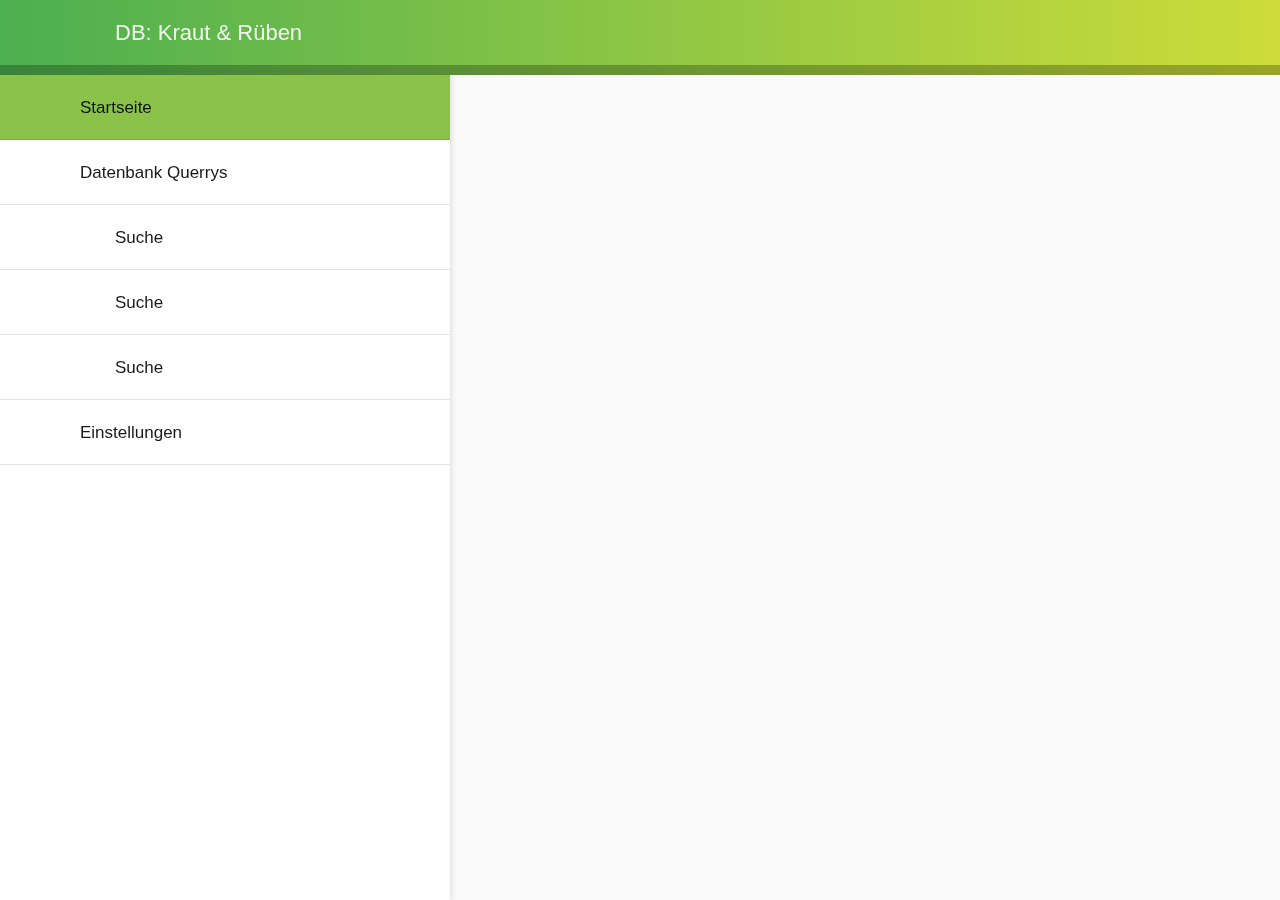
==== gui/index.html @ 13cca9ac "Add files via upload" ====
<!DOCTYPE html>

<html lang="de" dir="ltr">

<head>

  <meta charset="utf-8">

  <link rel="stylesheet" href="style.css">

  <title>Kraut & Rüben</title>

</head>

<body>

  <div id="head">

    <div id="head_hamburger"></div>
    <div id="head_text">DB: Kraut & Rüben</div>

  </div>

  <div id="menu">

    <div class="menu_ponint mp_active">

      <div class="menu_ponint_icon" id="mp_home"></div>
      <div class="menu_ponint_text">Startseite</div>

    </div>

    <div class="menu_ponint">

      <div class="menu_ponint_icon" id="mp_search"></div>
      <div class="menu_ponint_text">Datenbank Querrys</div>

    </div>

    <div class="menu_ponint mp_subpoint">

      <div class="menu_ponint_icon" id="mp_subpoint"></div>
      <div class="menu_ponint_text">Suche</div>

    </div>

    <div class="menu_ponint mp_subpoint">

      <div class="menu_ponint_icon" id="mp_subpoint"></div>
      <div class="menu_ponint_text">Suche</div>

    </div>

    <div class="menu_ponint mp_subpoint">

      <div class="menu_ponint_icon" id="mp_subpoint"></div>
      <div class="menu_ponint_text">Suche</div>

    </div>

    <div class="menu_ponint">

      <div class="menu_ponint_icon"></div>
      <div class="menu_ponint_text">Einstellungen</div>

    </div>

  </div>

</body>

</html>
---- gui/style.css ----
@import url('img/roboto.ttf');

body{

  margin: 0;
  padding: 0;

  font-size: 0;
  font-family: 'Roboto', sans-serif;
  color: rgba(0,0,0,0.9);

  background-color: #FAFAFA;

}

div{

  display: inline-block;
  box-sizing: border-box;
  vertical-align: top;

}

/* ----------------------------------------------------------------------------------------------------------------------------------------------*/

#head{

  display: block;
  position: fixed;

  width: 100%;
  height: 75px;

  padding-left: 50px;
  padding-right: 50px;

  background-color: #4CAF50;
  background: linear-gradient(90deg, rgba(76,175,80,1) 0%, rgba(205,220,57,1) 100%);

  border-bottom: 10px solid rgba(0,0,0,0.25);

  line-height: 65px;

  /*box-shadow: 0px 5px 5px 0px rgba(0,0,0,0.15);*/

  z-index: 500;

}

#head_hamburger{

  width: 65px;
  height: 65px;

  cursor: pointer;

  background-image: url("img/hamburger.svg");
  background-position: center;
  background-repeat: no-repeat;
  background-size: 50%;
  filter: invert(100%);

  opacity: 0.9;

}

#head_text{

  font-size: 22px;
  color: rgba(255,255,255,0.9);

}

/* ----------------------------------------------------------------------------------------------------------------------------------------------*/

#menu{

  display: block;
  position: fixed;

  width: 75%;
  max-width: 450px;
  height: calc(100% - 75px);

  top: 75px;

  background-color: #FFFFFF;

  box-shadow: 2px 0px 5px 0px rgba(0,0,0,0.1);

  z-index: 400;

}

.menu_ponint{

  width: 100%;
  height: 65px;

  padding-left: 15px;
  padding-right: 15px;

  cursor: pointer;
  user-select: none;
  transition: 0.1s ease;

  border-bottom: 1px solid rgba(0,0,0,0.1);

  line-height: 65px;

}

.menu_ponint:hover{ background-color: #F1F8E9; }
.menu_ponint:active{ background: #8BC34A;}

.mp_active{ background: #8BC34A;}

.mp_subpoint{ padding-left: 50px; }

.menu_ponint_icon{

  width: 65px;
  height: 65px;

  background-image: url("img/gear.svg");
  background-position: center;
  background-repeat: no-repeat;
  background-size: 35%;

  opacity: 0.5;

}

.menu_ponint_text{ font-size: 17px; }

#mp_home{ background-image: url("img/home.svg"); }
#mp_search{ background-image: url("img/search.svg"); }
#mp_subpoint{ background-image: url("img/chevron.svg"); }
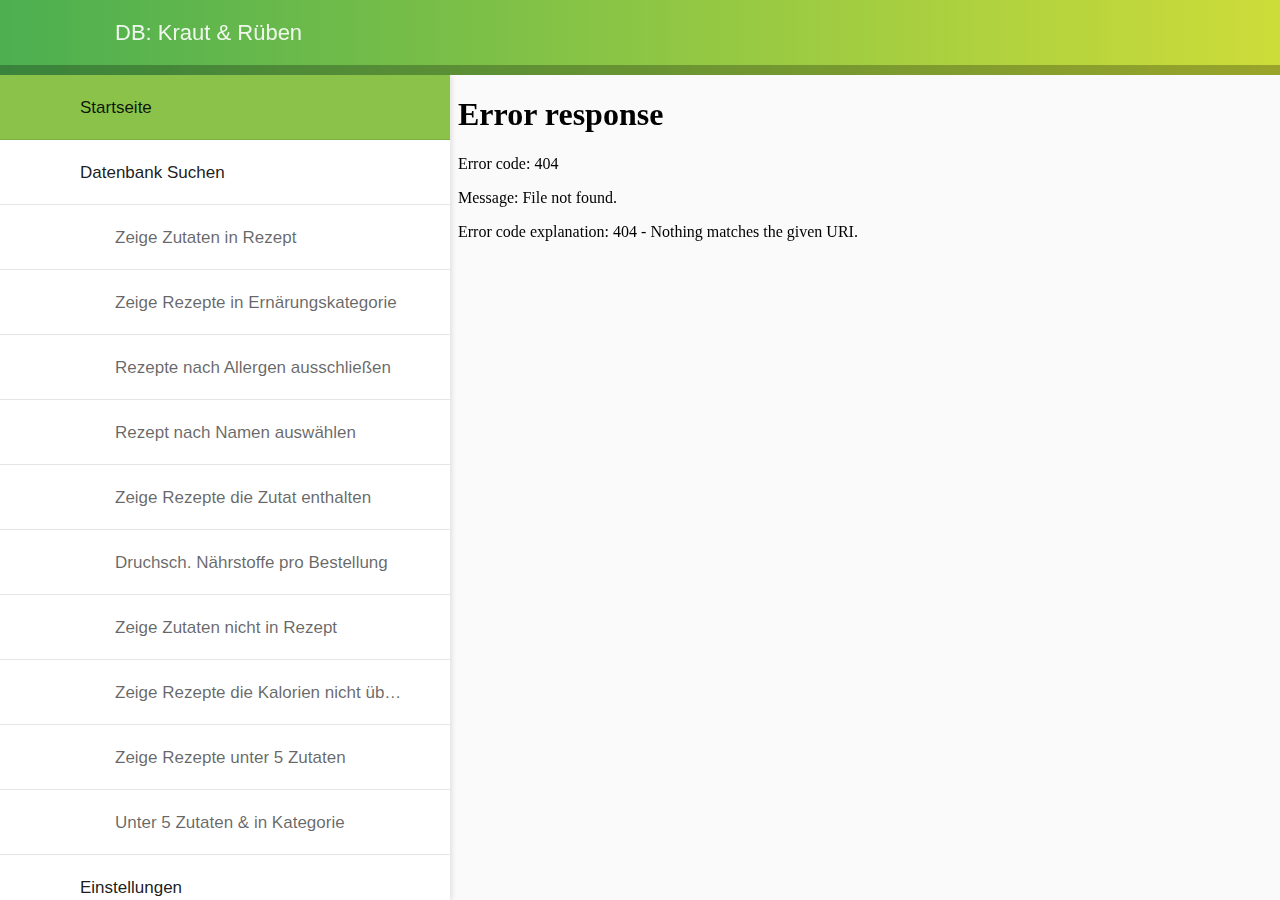
==== commit 4e5c24bc: "Add files via upload" ====
--- a/gui/index.html
+++ b/gui/index.html
@@ -7,6 +7,8 @@
   <meta charset="utf-8">
 
   <link rel="stylesheet" href="style.css">
+
+  <script type="text/javascript" src="script.js"></script>
 
   <title>Kraut & Rüben</title>
 
@@ -23,42 +25,91 @@
 
   <div id="menu">
 
-    <div class="menu_ponint mp_active">
+    <div class="menu_ponint mp_active" id="home" onclick="selectMenu(this.id)">
 
       <div class="menu_ponint_icon" id="mp_home"></div>
       <div class="menu_ponint_text">Startseite</div>
 
     </div>
 
-    <div class="menu_ponint">
+    <div class="menu_ponint" id="searchqueries" onclick="selectMenu(this.id)">
 
       <div class="menu_ponint_icon" id="mp_search"></div>
-      <div class="menu_ponint_text">Datenbank Querrys</div>
+      <div class="menu_ponint_text">Datenbank Suchen</div>
 
     </div>
 
-    <div class="menu_ponint mp_subpoint">
+    <div class="menu_ponint mp_subpoint" id="sq_1" onclick="selectMenu(this.id)">
 
       <div class="menu_ponint_icon" id="mp_subpoint"></div>
-      <div class="menu_ponint_text">Suche</div>
+      <div class="menu_ponint_text">Zeige Zutaten in Rezept</div>
 
     </div>
 
-    <div class="menu_ponint mp_subpoint">
+    <div class="menu_ponint mp_subpoint" id="sq_2" onclick="selectMenu(this.id)">
 
       <div class="menu_ponint_icon" id="mp_subpoint"></div>
-      <div class="menu_ponint_text">Suche</div>
+      <div class="menu_ponint_text">Zeige Rezepte in Ernärungskategorie</div>
 
     </div>
 
-    <div class="menu_ponint mp_subpoint">
+    <div class="menu_ponint mp_subpoint" id="sq_3" onclick="selectMenu(this.id)">
 
       <div class="menu_ponint_icon" id="mp_subpoint"></div>
-      <div class="menu_ponint_text">Suche</div>
+      <div class="menu_ponint_text">Rezepte nach Allergen ausschließen</div>
 
     </div>
 
-    <div class="menu_ponint">
+    <div class="menu_ponint mp_subpoint" id="sq_4" onclick="selectMenu(this.id)">
+
+      <div class="menu_ponint_icon" id="mp_subpoint"></div>
+      <div class="menu_ponint_text">Rezept nach Namen auswählen</div>
+
+    </div>
+
+    <div class="menu_ponint mp_subpoint" id="sq_5" onclick="selectMenu(this.id)">
+
+      <div class="menu_ponint_icon" id="mp_subpoint"></div>
+      <div class="menu_ponint_text">Zeige Rezepte die Zutat enthalten</div>
+
+    </div>
+
+    <div class="menu_ponint mp_subpoint" id="sq_6" onclick="selectMenu(this.id)">
+
+      <div class="menu_ponint_icon" id="mp_subpoint"></div>
+      <div class="menu_ponint_text">Druchsch. Nährstoffe pro Bestellung</div>
+
+    </div>
+
+    <div class="menu_ponint mp_subpoint" id="sq_7" onclick="selectMenu(this.id)">
+
+      <div class="menu_ponint_icon" id="mp_subpoint"></div>
+      <div class="menu_ponint_text">Zeige Zutaten nicht in Rezept</div>
+
+    </div>
+
+    <div class="menu_ponint mp_subpoint" id="sq_8" onclick="selectMenu(this.id)">
+
+      <div class="menu_ponint_icon" id="mp_subpoint"></div>
+      <div class="menu_ponint_text">Zeige Rezepte die Kalorien nicht überschreiten</div>
+
+    </div>
+
+    <div class="menu_ponint mp_subpoint" id="sq_9" onclick="selectMenu(this.id)">
+
+      <div class="menu_ponint_icon" id="mp_subpoint"></div>
+      <div class="menu_ponint_text">Zeige Rezepte unter 5 Zutaten</div>
+
+    </div>
+
+    <div class="menu_ponint mp_subpoint" id="sq_10" onclick="selectMenu(this.id)">
+
+      <div class="menu_ponint_icon" id="mp_subpoint"></div>
+      <div class="menu_ponint_text">Unter 5 Zutaten & in Kategorie</div>
+
+    </div>
+
+    <div class="menu_ponint" id="searchqueries" onclick="selectMenu(this.id)">
 
       <div class="menu_ponint_icon"></div>
       <div class="menu_ponint_text">Einstellungen</div>
@@ -67,6 +118,12 @@
 
   </div>
 
+  <div id=main>
+
+    <iframe id="querry" src="html/home.html"></iframe>
+
+  </div>
+
 </body>
 
 </html>
--- a/gui/style.css
+++ b/gui/style.css
@@ -1,4 +1,4 @@
-@import url('img/roboto.ttf');
+@font-face { font-family: Roboto; src: url("img/roboto.ttf"); }
 
 body{
 
@@ -88,6 +88,8 @@
 
   box-shadow: 2px 0px 5px 0px rgba(0,0,0,0.1);
 
+  overflow-y: auto;
+
   z-index: 400;
 
 }
@@ -115,7 +117,7 @@
 
 .mp_active{ background: #8BC34A;}
 
-.mp_subpoint{ padding-left: 50px; }
+.mp_subpoint{ padding-left: 50px; color: rgba(0,0,0,0.6);}
 
 .menu_ponint_icon{
 
@@ -131,8 +133,46 @@
 
 }
 
-.menu_ponint_text{ font-size: 17px; }
+.menu_ponint_text{
+
+  font-size: 17px;
+
+  height: 100%;
+  width: calc(100% - 30px - 65px);
+
+  overflow: hidden;
+  text-overflow: ellipsis;
+  white-space: nowrap;
+
+}
 
 #mp_home{ background-image: url("img/home.svg"); }
 #mp_search{ background-image: url("img/search.svg"); }
 #mp_subpoint{ background-image: url("img/chevron.svg"); }
+
+/* ----------------------------------------------------------------------------------------------------------------------------------------------*/
+
+#main{
+
+  position: fixed;
+
+  width: calc(100% - 450px);
+  height: calc(100% - 75px);
+
+  top: 75px;
+  left: 450px;
+
+  z-index: 100;
+
+}
+
+#querry{
+
+  position: absolute;
+
+  width: 100%;
+  height: 100%;
+
+  border: 0;
+
+}
